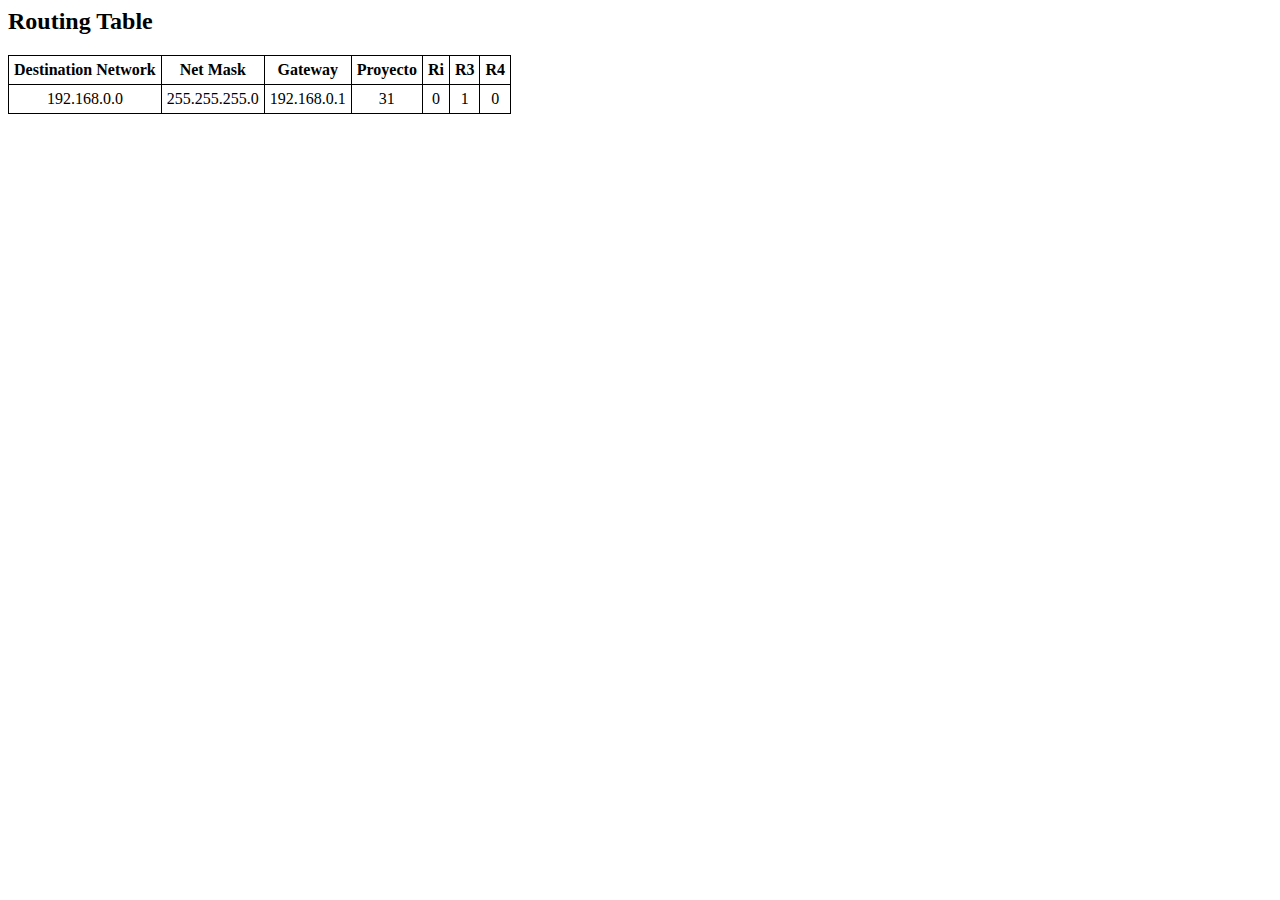
==== index.html @ 6566bf5d "cambios routers" ====
<html> <head> <style> table, th, td { border: 1px solid black; border-collapse: collapse; padding: 5px; text-align: center; } </style> </head> <body> <h2>Routing Table</h2> <table> <tr> <th>Destination Network</th> <th>Net Mask</th> <th>Gateway</th> <th>Proyecto</th> <th>Ri</th> <th>R3</th> <th>R4</th> </tr> <tr> <td>192.168.0.0</td> <td>255.255.255.0</td> <td>192.168.0.1</td> <td>31</td> <td>0</td> <td>1</td> <td>0</td> </tr> </table> <script> // Javascript code to update the routing table var routingTable = { "192.168.0.0": { "netmask": "255.255.255.0", "gateway": "192.168.0.1", "interfaces": { "Proyecto": 31, "Ri": 0, "R3": 1, "R4": 0 } } }
function updateRoutingTable(network, data) { var table = document.getElementsByTagName("table")[0]; for (var i = 0; i < table.rows.length; i++) { var row = table.rows[i]; if (row.cells[0].innerText == network) { for (var j = 0; j < row.cells.length; j++) { row.cells[j].innerText = data[j]; } break; } } }

updateRoutingTable("192.168.0.0", [ "192.168.0.0", "255.255.255.0", "192.168.0.1", "31", "0", "1", "0" ]); </script>

</body> </html>
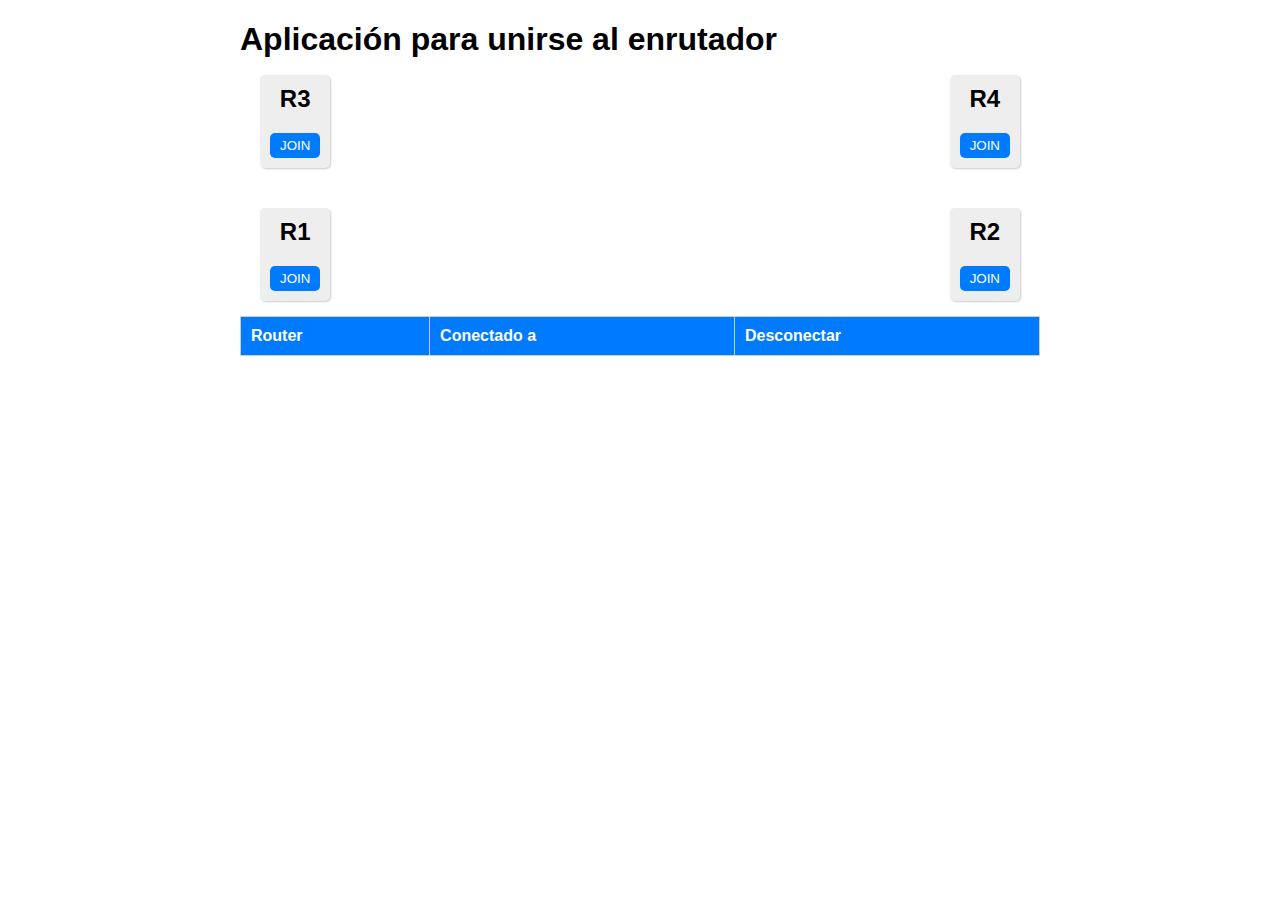
==== commit 8bb6b40c: "elimana el comprimido de los archivos" ====
--- a/index.html
+++ b/index.html
@@ -1,6 +1,46 @@
-<html> <head> <style> table, th, td { border: 1px solid black; border-collapse: collapse; padding: 5px; text-align: center; } </style> </head> <body> <h2>Routing Table</h2> <table> <tr> <th>Destination Network</th> <th>Net Mask</th> <th>Gateway</th> <th>Proyecto</th> <th>Ri</th> <th>R3</th> <th>R4</th> </tr> <tr> <td>192.168.0.0</td> <td>255.255.255.0</td> <td>192.168.0.1</td> <td>31</td> <td>0</td> <td>1</td> <td>0</td> </tr> </table> <script> // Javascript code to update the routing table var routingTable = { "192.168.0.0": { "netmask": "255.255.255.0", "gateway": "192.168.0.1", "interfaces": { "Proyecto": 31, "Ri": 0, "R3": 1, "R4": 0 } } }
-function updateRoutingTable(network, data) { var table = document.getElementsByTagName("table")[0]; for (var i = 0; i < table.rows.length; i++) { var row = table.rows[i]; if (row.cells[0].innerText == network) { for (var j = 0; j < row.cells.length; j++) { row.cells[j].innerText = data[j]; } break; } } }
+<!DOCTYPE html>
+<html>
+  <head>
+    <link rel="stylesheet" type="text/css" href="styles.css">
+  </head>
+  <body>
+    <h1>Aplicación para unirse al enrutador</h1>
+    <br>
+    <br><br><br><br><br>
+    <div id="router-container">
+      <div class="router" data-router-id="R1">
+        <div class="status-indicator"></div> 
+        <h2>R1</h2>
+        <button class="join-btn">Join</button>
+      </div>
+      <div class="router" data-router-id="R2">
+        <div class="status-indicator"></div> 
+        <h2>R2</h2>
+        <button class="join-btn">Join</button>
+      </div>
+      <div class="router" data-router-id="R3">
+        <div class="status-indicator"></div> 
+        <h2>R3</h2>
+        <button class="join-btn">Join</button>
+      </div>
+      <div class="router" data-router-id="R4">
+        <div class="status-indicator"></div> 
+        <h2>R4</h2>
+        <button class="join-btn">Join</button>
+      </div>
+    </div>
+    <br><br><br><br><br><br>
+<table id="routing-table">
+  <thead>
+    <tr>
+      <th>Router</th>
+      <th>Conectado a</th>
+      <th>Desconectar</th> <!-- Nueva columna -->
+    </tr>
+  </thead>
+  <tbody></tbody>
+</table>
 
-updateRoutingTable("192.168.0.0", [ "192.168.0.0", "255.255.255.0", "192.168.0.1", "31", "0", "1", "0" ]); </script>
-
-</body> </html>
+    <script src="script.js"></script>
+  </body>
+</html>--- a/styles.css
+++ b/styles.css
@@ -0,0 +1,96 @@
+body {
+  font-family: Arial, sans-serif;
+  max-width: 800px;
+  margin: 0 auto;
+}
+
+#router-container {
+  position: relative;
+  margin-bottom: 20px;
+}
+
+.router {
+  position: absolute;
+  background-color: #eee;
+  border-radius: 5px;
+  box-shadow: 1px 1px 2px #ccc;
+  padding: 10px;
+  text-align: center;
+  overflow: hidden;
+  display: flex;
+  flex-direction: column;
+  align-items: center;
+  justify-content: center;
+}
+
+.router h2 {
+  margin-top: 0;
+}
+
+.join-btn {
+  background-color: #007bff;
+  border: none;
+  border-radius: 5px;
+  color: #fff;
+  padding: 5px 10px;
+  text-transform: uppercase;
+  cursor: pointer;
+}
+
+.join-btn:hover {
+  background-color: #0069d9;
+}
+
+#routing-table {
+  border-collapse: collapse;
+  width: 100%;
+}
+
+#routing-table th,
+#routing-table td {
+  border: 1px solid #ccc;
+  padding: 10px;
+  text-align: left;
+}
+
+#routing-table th {
+  background-color: #007bff;
+  color: #fff;
+}
+
+.status-indicator {
+  width: 10px;
+  height: 10px;
+  background-color: #28a745;
+  border-radius: 50%;
+  position: absolute;
+  top: 5px;
+  right: 5px;
+  display: block;
+}
+
+.connected .status-indicator {
+  background-color: #28a745;
+  display: block;
+}
+
+/* Posicionamiento de routers con más espacio */
+.router[data-router-id="R1"] {
+  top: 20px;
+  left: 20px;
+}
+
+.router[data-router-id="R2"] {
+  top: 20px;
+  right: 20px;
+}
+
+.router[data-router-id="R3"] {
+  bottom: 20px;
+  left: 20px;
+}
+
+.router[data-router-id="R4"] {
+  bottom: 20px;
+  right: 20px;
+}
